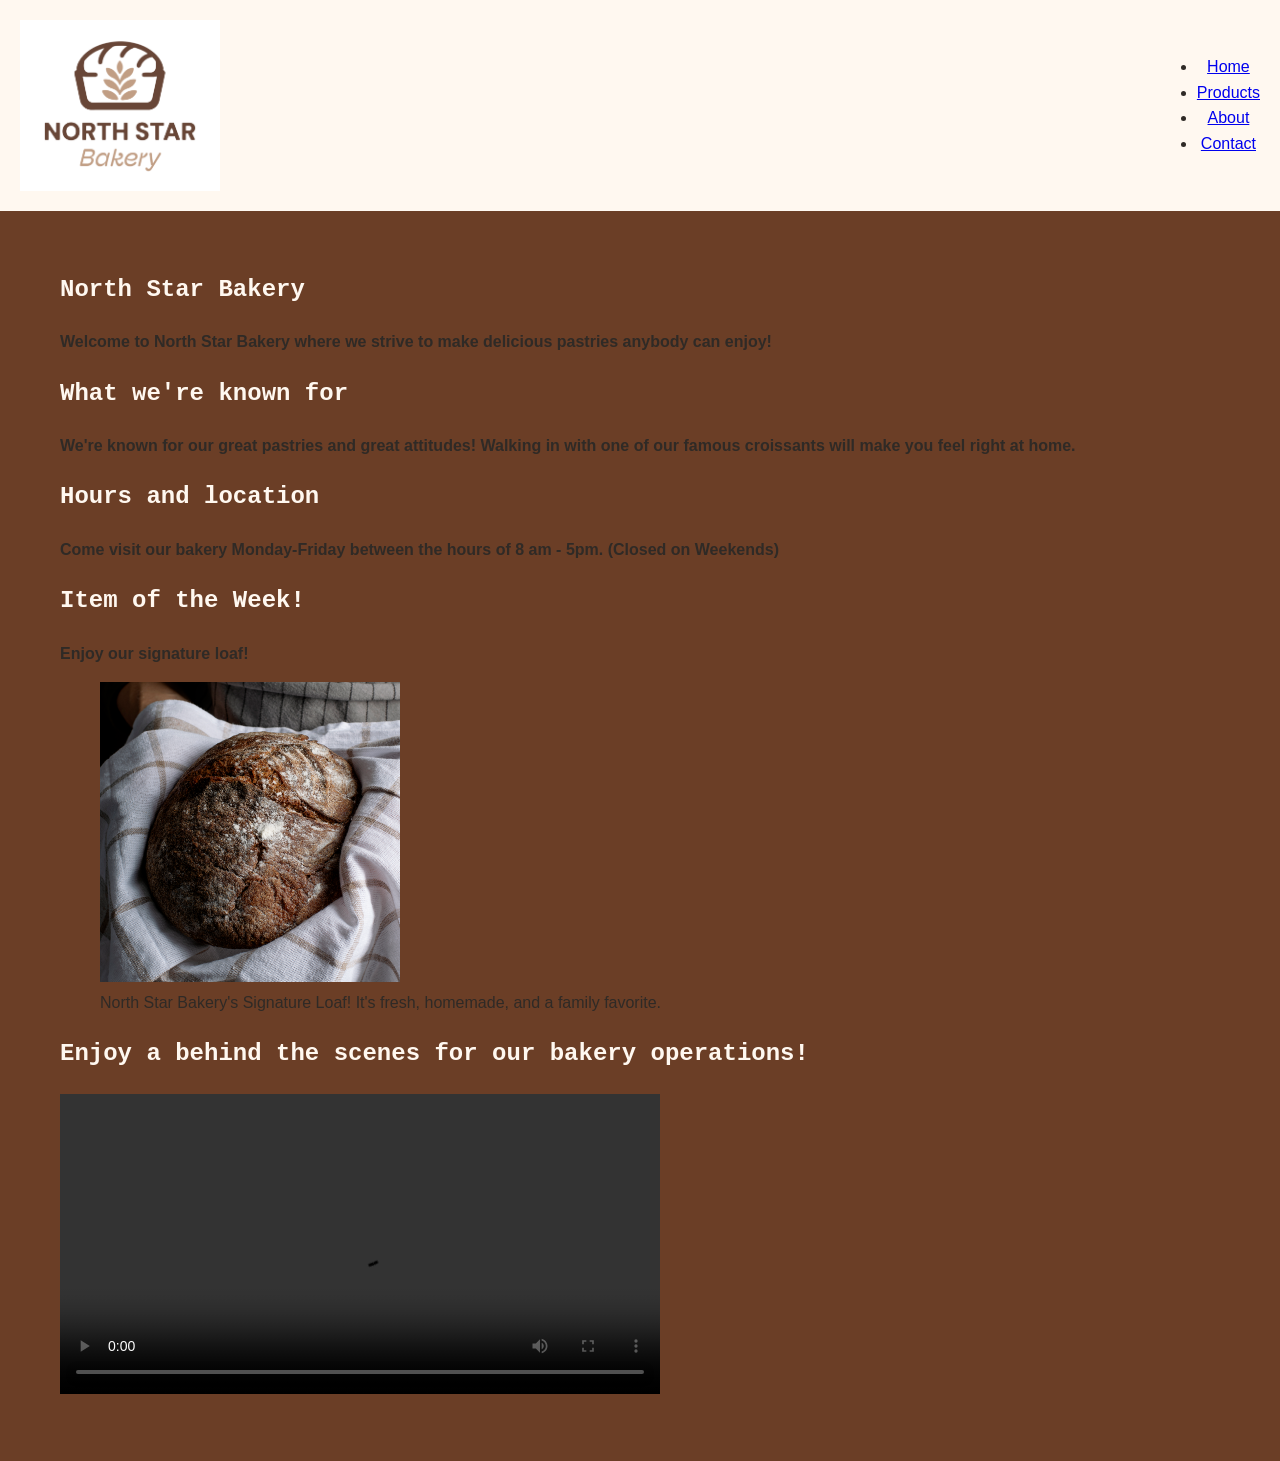
==== index.html @ c0fe00e7 "move files to root" ====
<!DOCTYPE html>
<html lang="en">
<head>
    <meta charset="UTF-8">
    <meta name="viewport" content="width=device-width, initial-scale=1.0">
    <title>North Star Bakery</title>
    <link rel="stylesheet" href="style.css">
</head>
<body>
    <!--Links between pages!-->
<header> 

    <img src="bakery-logo_c.png" alt="North Star Bakery logo" width="200">
        <nav>
            <ul>
               <li><a href="index.html">Home</a></li>
               <li><a href="products.html">Products</a></li>
               <li><a href="about.html">About</a></li>
               <li><a href="contact.html">Contact</a></li>
           </ul>
        </nav>
        
        <!--Introduction of the page-->
    </header>

<main>
        <section>
        <h1>North Star Bakery</h1>
        <p>Welcome to North Star Bakery where we strive to make 
            delicious pastries anybody can enjoy!</p>
        </section>
        
    <section>
        <h2>What we're known for</h2>
        <p>We're known for our great pastries and great attitudes! Walking in with one of our
            famous croissants will make you feel right at home.
        </p>
    </section>

    <section>
        <h2>Hours and location</h2>
        <p>Come visit our bakery Monday-Friday between the hours of 8 am - 5pm. 
            (Closed on Weekends)</p>
    </section>

    <section>
        <h2>Item of the Week!</h2>
        <p>Enjoy our signature loaf!</p>


        <figure>
            <img src="bakery-signature-loaf_c.png" alt="Freshly baked Signature Loaf from North Star Bakery" width="300">
            <figcaption>North Star Bakery's Signature Loaf! It's fresh, homemade, and a family favorite.</figcaption>

        </figure>
    </section>

    <section>
        <h2>Enjoy a behind the scenes for our bakery operations!</h2>

        <video controls width="600">
            <source src="bakery-behind-scenes_c.mp4" type="video/mp4">
        </video>
    </section>

</main>

    <footer>

    </footer>






</body>
</html>
---- style.css ----
:root {
    --cream: #FFF8F0;
    --brown: #6b3e26;
    --charcoal: #2f2a26;

}
* {
    box-sizing: border-box;
}

body {
    margin: 0;
    background-color: var(--brown);
    color: var(--charcoal);
    font-family: 'Arial', sans-serif;
    line-height: 1.6;
}

main {
    background-color: var(--brown);
    max-width: 1200px;
    margin: 20px auto;
    padding: 20px;
}

h1, h2{font-family:'Courier New';
    color: var(--cream);
    font-weight: bold;
}

p {
    color: var(--charcoal);
    font-weight: bold;
}

header {
    display: flex;
    align-items: center;
    justify-content: space-between;
    padding: 20px;
    background-color: var(--cream);
    padding: 20px;
    text-align: center;
}   

label {
    font-weight: bold;
}

section {
    margin-bottom: 20px;
}

legend {
    font-weight: bold;
}

img {
    max-width: 100%;
    height: auto;
}

/*Responsive web stuff, max width is basically telling it only apply if the screen is x pixels*/

@media (max-width: 768px) {
    img, video {
        max-width: 100%;
        height: auto;
    }

    
}
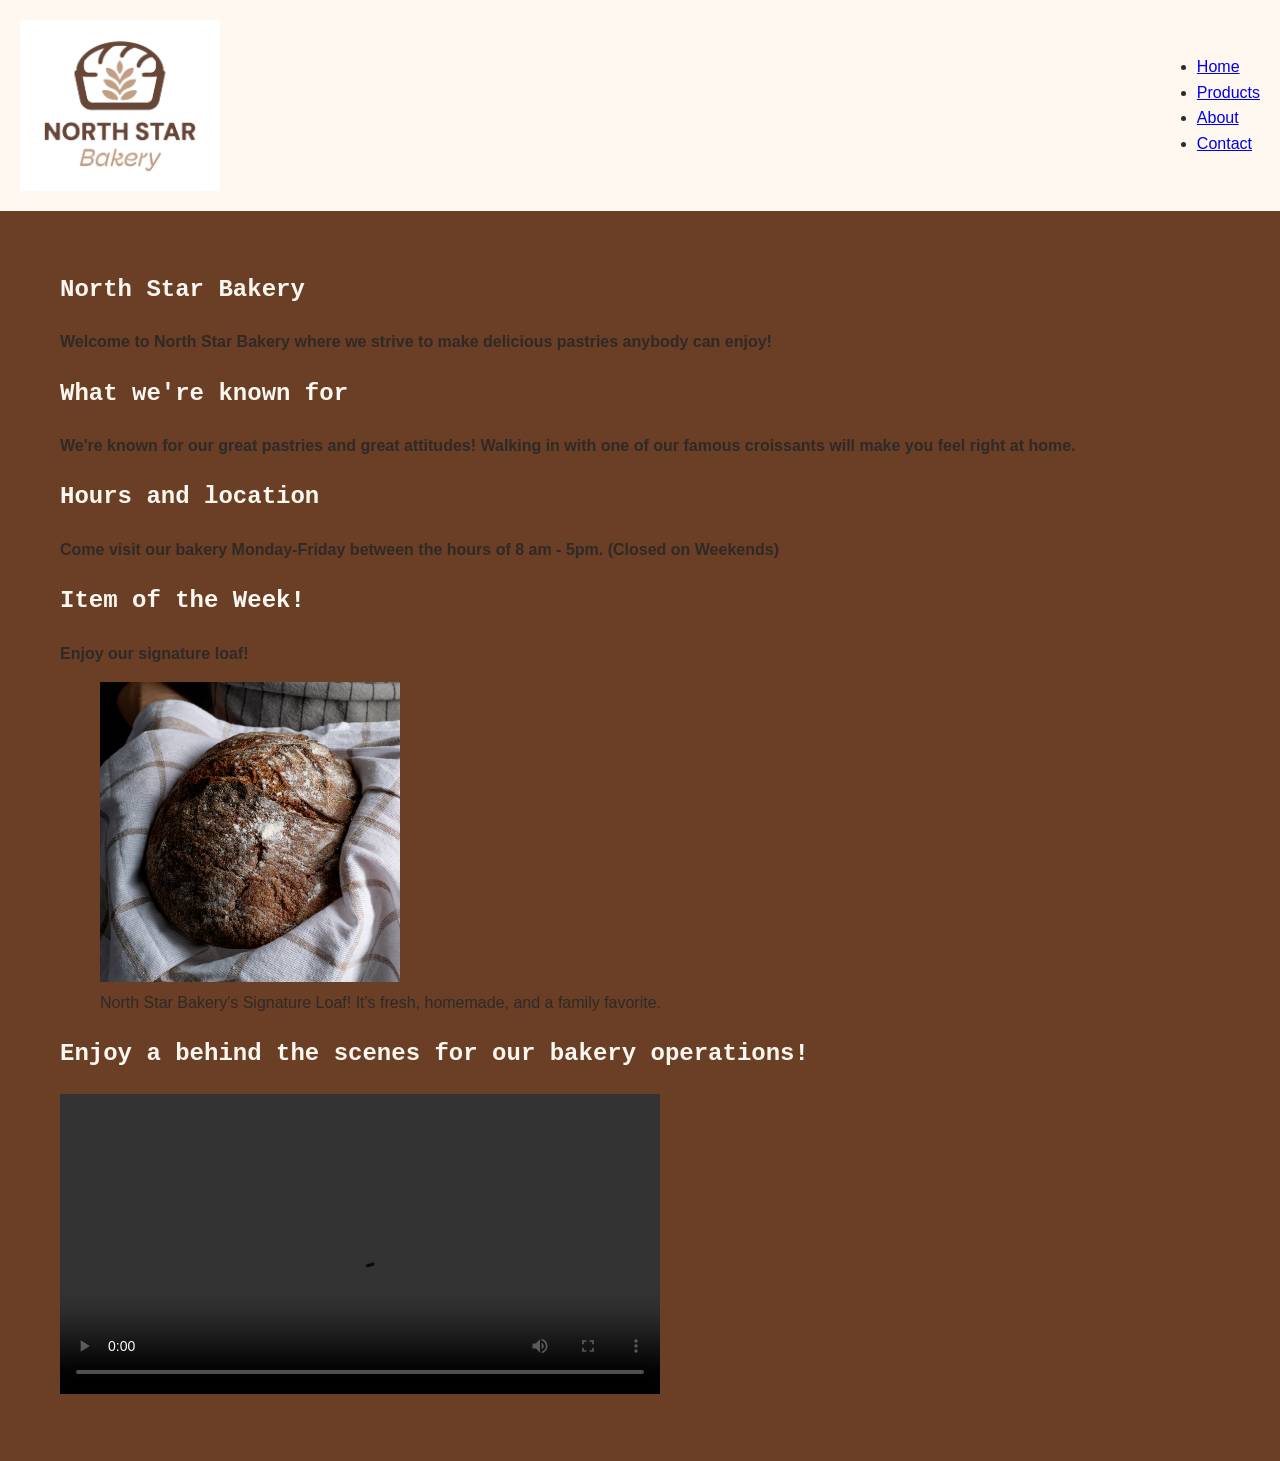
==== commit 02e2152a: "comments and a few edits" ====
--- a/index.html
+++ b/index.html
@@ -9,7 +9,7 @@
 <body>
     <!--Links between pages!-->
 <header> 
-
+    <!--added in bakery logo, edited the width cuz it was super big-->
     <img src="bakery-logo_c.png" alt="North Star Bakery logo" width="200">
         <nav>
             <ul>
@@ -23,7 +23,7 @@
         <!--Introduction of the page-->
     </header>
 
-<main>
+<main> <!--sections for the homepage-->
         <section>
         <h1>North Star Bakery</h1>
         <p>Welcome to North Star Bakery where we strive to make 
@@ -48,7 +48,7 @@
         <p>Enjoy our signature loaf!</p>
 
 
-        <figure>
+        <figure> <!--signature bread picture for rubric-->
             <img src="bakery-signature-loaf_c.png" alt="Freshly baked Signature Loaf from North Star Bakery" width="300">
             <figcaption>North Star Bakery's Signature Loaf! It's fresh, homemade, and a family favorite.</figcaption>
 
@@ -57,17 +57,13 @@
 
     <section>
         <h2>Enjoy a behind the scenes for our bakery operations!</h2>
-
+         <!--video to introduce the bakery-->
         <video controls width="600">
             <source src="bakery-behind-scenes_c.mp4" type="video/mp4">
         </video>
     </section>
 
 </main>
-
-    <footer>
-
-    </footer>
 
 
 
--- a/style.css
+++ b/style.css
@@ -1,3 +1,4 @@
+/*My general styling colors for the entire website*/
 :root {
     --cream: #FFF8F0;
     --brown: #6b3e26;
@@ -8,6 +9,7 @@
     box-sizing: border-box;
 }
 
+/*Styling requirements for the body part and picking my font*/
 body {
     margin: 0;
     background-color: var(--brown);
@@ -15,7 +17,7 @@
     font-family: 'Arial', sans-serif;
     line-height: 1.6;
 }
-
+/*styling for stuff in the main*/
 main {
     background-color: var(--brown);
     max-width: 1200px;
@@ -23,46 +25,45 @@
     padding: 20px;
 }
 
+/*header 1 and header 2 font/styling requirements*/
+
 h1, h2{font-family:'Courier New';
     color: var(--cream);
     font-weight: bold;
 }
-
+/*paragraph styling requirements, separate cause I want it bolder and a different color*/
 p {
     color: var(--charcoal);
     font-weight: bold;
 }
 
+/*flex requirements for the header, makes stuff neater*/
 header {
     display: flex;
     align-items: center;
     justify-content: space-between;
-    padding: 20px;
     background-color: var(--cream);
     padding: 20px;
-    text-align: center;
 }   
-
+/*Bolden for better contrast stuff*/
 label {
     font-weight: bold;
 }
 
+/*make sure all the sections arent super cramped*/
 section {
     margin-bottom: 20px;
 }
 
+/*bolden the forms so it can be more visible*/
 legend {
     font-weight: bold;
 }
 
-img {
-    max-width: 100%;
-    height: auto;
-}
 
-/*Responsive web stuff, max width is basically telling it only apply if the screen is x pixels*/
+/*Responsive web stuff, max width is basically telling it only apply if the screen is x pixels. */
 
-@media (max-width: 768px) {
+@media (max-width: 360px) {
     img, video {
         max-width: 100%;
         height: auto;
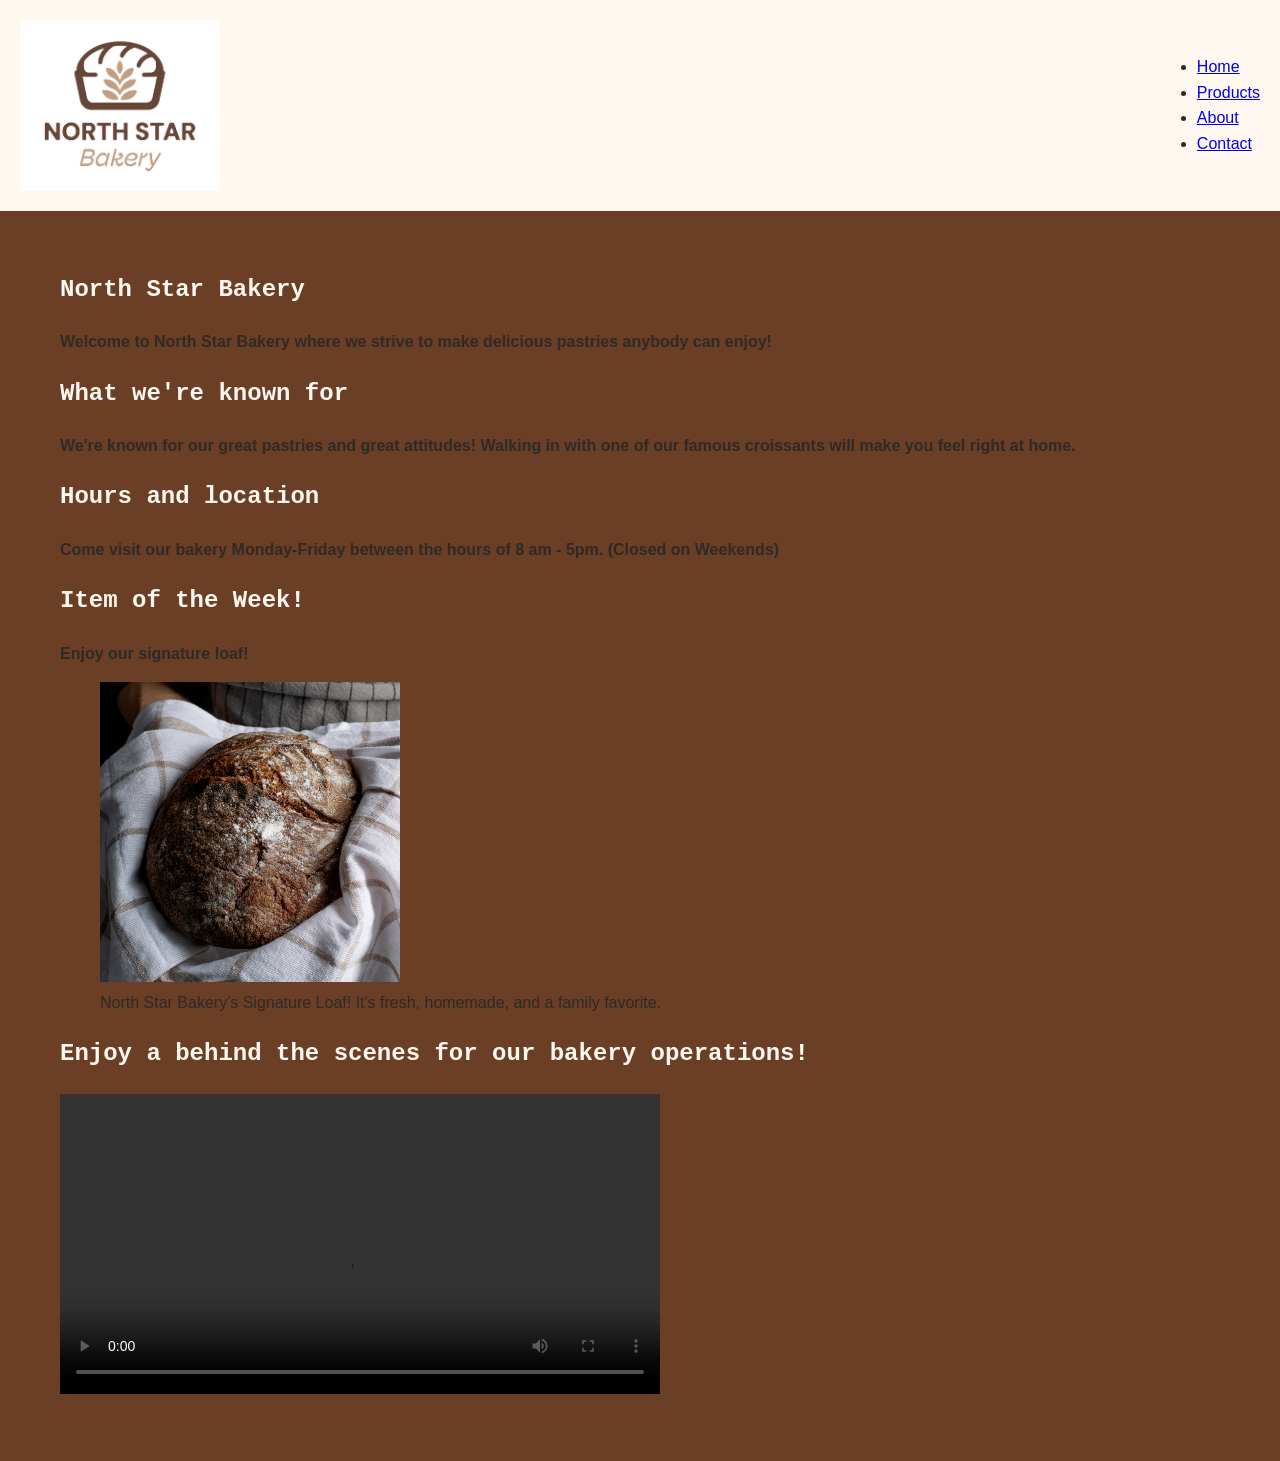
==== commit 0d8ed343: "all javascript stuff" ====
--- a/index.html
+++ b/index.html
@@ -1,6 +1,7 @@
 <!DOCTYPE html>
 <html lang="en">
 <head>
+    <script src="favs.js" defer></script>
     <meta charset="UTF-8">
     <meta name="viewport" content="width=device-width, initial-scale=1.0">
     <title>North Star Bakery</title>
